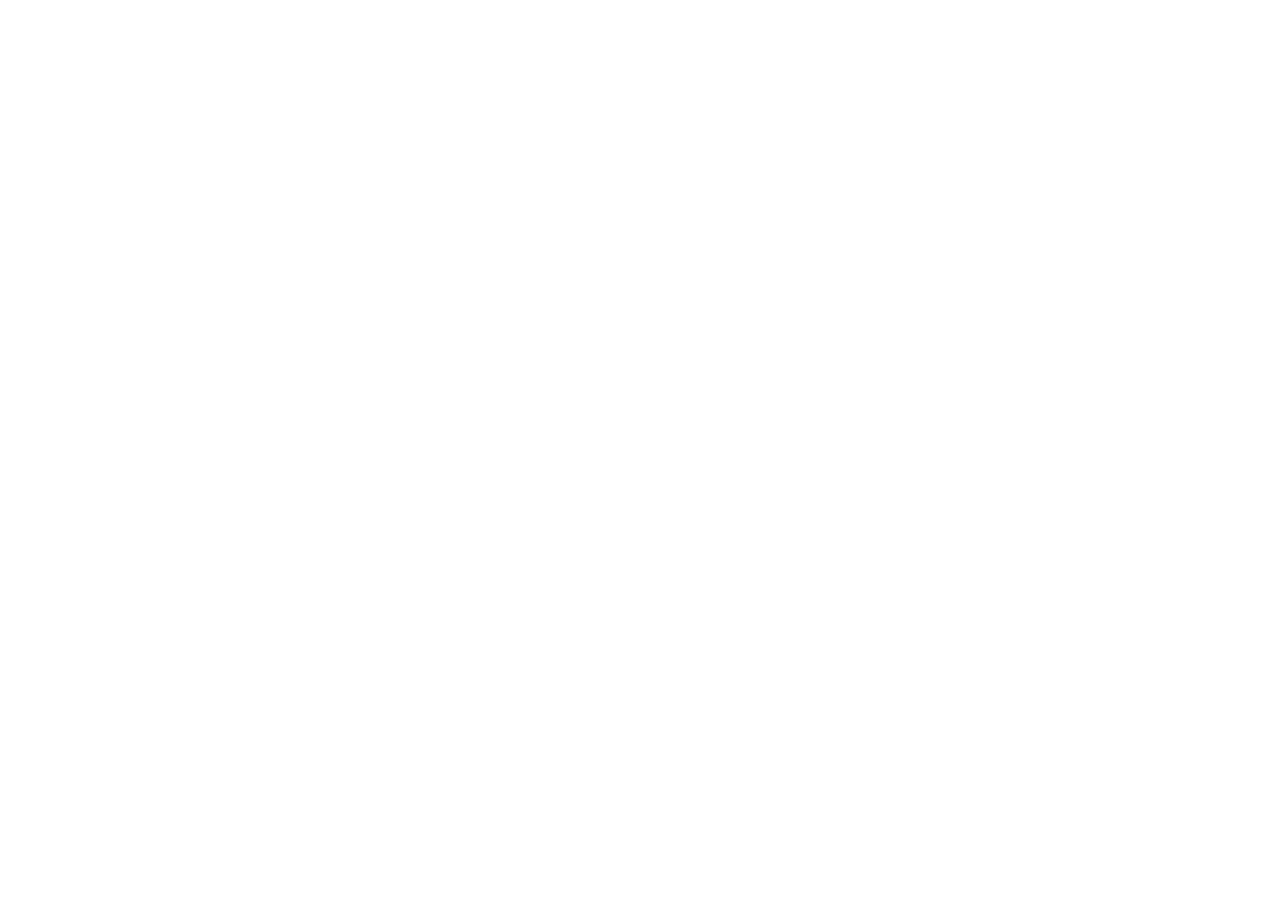
==== hm_7-8/index.html @ 767ac6e3 "hometask" ====
<!DOCTYPE html>
<html lang="en">
<head>
    <meta charset="UTF-8">
    <meta name="viewport" content="width=device-width, initial-scale=1.0">
    <script src="scripts.js"></script>
    <title>Document</title>
</head>
<body>
    
</body>
</html>
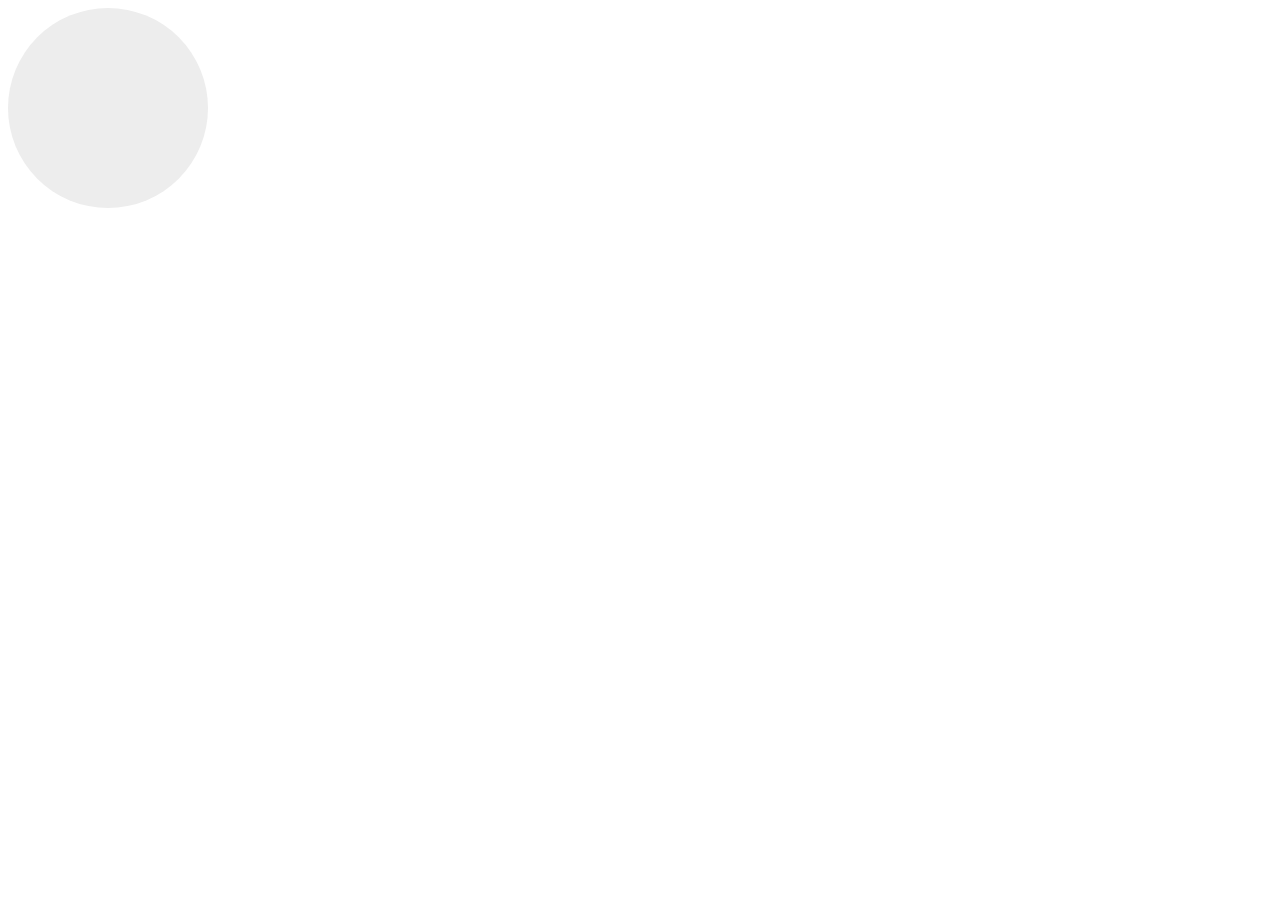
==== commit 0e8c06bd: "hometask done" ====
--- a/hm_7-8/index.html
+++ b/hm_7-8/index.html
@@ -3,10 +3,24 @@
 <head>
     <meta charset="UTF-8">
     <meta name="viewport" content="width=device-width, initial-scale=1.0">
-    <script src="scripts.js"></script>
     <title>Document</title>
+    <style> 
+        .light2 {
+            width: 200px;
+            height: 200px;
+            background-color: #ededed;
+            border-radius: 50%;
+        }
+
+        .yellow {
+            background-color: yellow;
+        } 
+    </style>
 </head>
 <body>
-    
+
+    <div class="light2"></div>
+
+    <script src="scripts.js"></script>
 </body>
 </html>